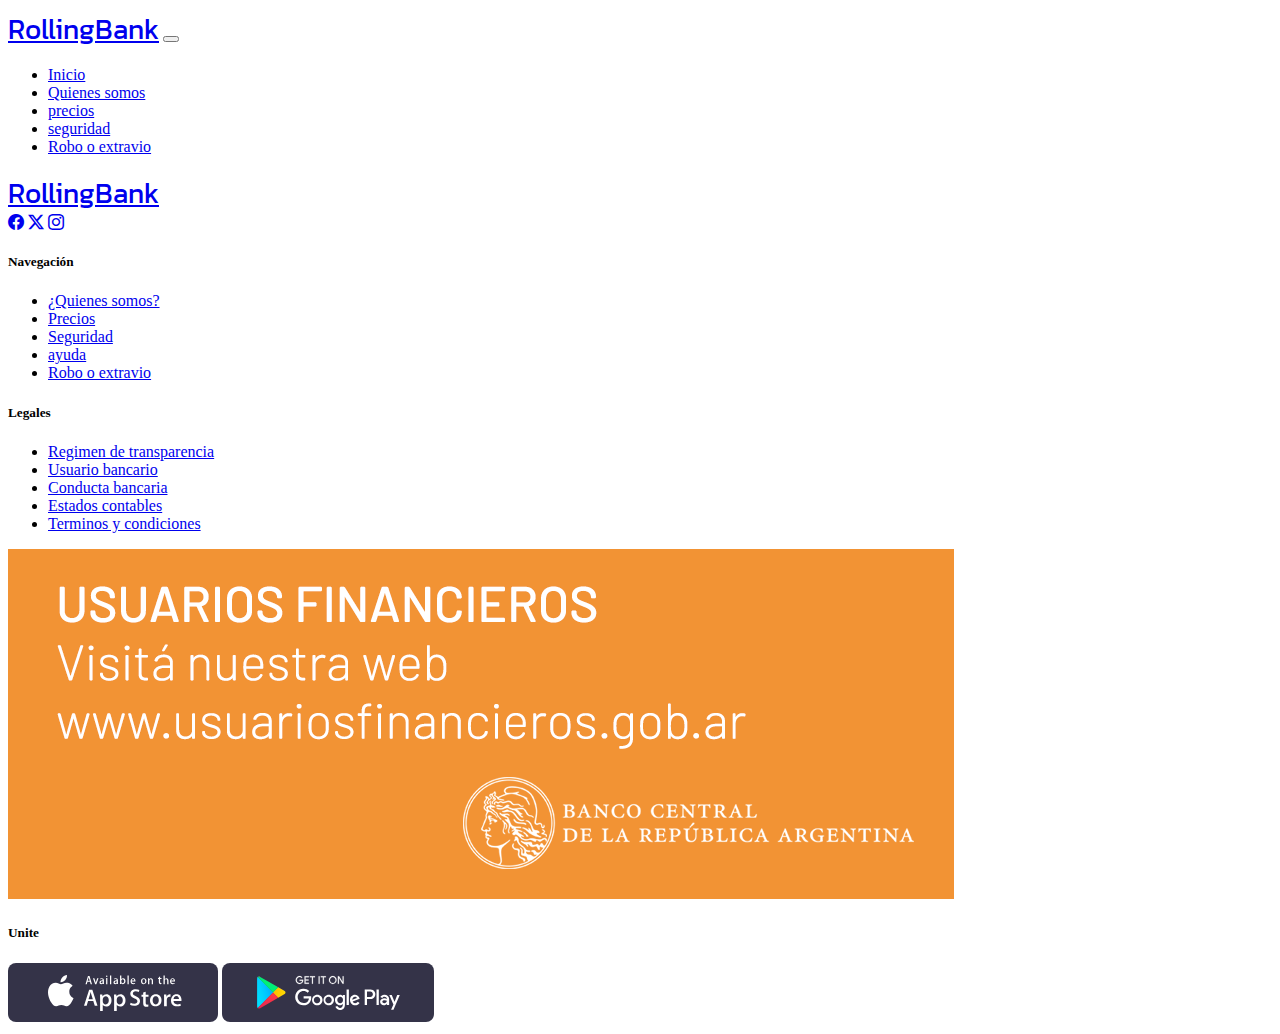
==== pages/error404.html @ 9aa8b80e "Terminamos el Nav y Footer de una pagina precios" ====
<!DOCTYPE html>
<html lang="es">
  <head>
    <meta charset="UTF-8" />
    <meta name="viewport" content="width=device-width, initial-scale=1.0" />
    <link
      rel="stylesheet"
      href="https://cdn.jsdelivr.net/npm/bootstrap@5.3.2/dist/css/bootstrap.min.css"
      integrity="sha384-T3c6CoIi6uLrA9TneNEoa7RxnatzjcDSCmG1MXxSR1GAsXEV/Dwwykc2MPK8M2HN"
      crossorigin="anonymous"
    />
    <link
      rel="stylesheet"
      href="https://cdn.jsdelivr.net/npm/bootstrap-icons@1.11.1/font/bootstrap-icons.css"
    />
    <link rel="stylesheet" href="../css/style.css" />
    <title>RollingBank</title>
  </head>
  <body class="vh-100 d-flex flex-column">
    <header>
      <nav class="navbar navbar-expand-lg bg-body-tertiary">
        <div class="container">
          <a class="navbar-brand Nav-titulo" href="../index.html"
            >RollingBank</a
          >
          <button
            class="navbar-toggler"
            type="button"
            data-bs-toggle="collapse"
            data-bs-target="#navbarSupportedContent"
            aria-controls="navbarSupportedContent"
            aria-expanded="false"
            aria-label="Toggle navigation"
          >
            <span class="navbar-toggler-icon"></span>
          </button>
          <div class="collapse navbar-collapse" id="navbarSupportedContent">
            <ul class="navbar-nav ms-auto mb-2 mb-lg-0">
              <li class="nav-item">
                <a class="nav-link" aria-current="page" href="../index.html"
                  >Inicio</a
                >
              </li>
              <li class="nav-item">
                <a class="nav-link" href="./quienesSomos.html">Quienes somos</a>
              </li>
              <li class="nav-item">
                <a class="nav-link" href="./precios.html">precios</a>
              </li>
              <li class="nav-item">
                <a class="nav-link" href="./seguridad.html">seguridad</a>
              </li>
              <li class="nav-item">
                <a class="nav-link" href="./error404.html">Robo o extravio</a>
              </li>
            </ul>
          </div>
        </div>
      </nav>
    </header>
    <main class="flex-grow-1"></main>
    <footer class="bg-dark text-secondary py-4">
      <div class="container">
        <div class="row">
          <div class="mb-4 mt-1 d-flex">
            <a
              href="../index.html"
              class="Nav-titulo link-light link-underline-opacity-0"
              >RollingBank</a
            >
            <div class="ms-4">
              <a href="./error404.html" class="fs-5 link-light"
                ><i class="bi bi-facebook"></i
              ></a>
              <a href="./error404.html" class="fs-5 link-light mx-2"
                ><i class="bi bi-twitter-x"></i
              ></a>
              <a href="./error404.html" class="fs-5 link-light"
                ><i class="bi bi-instagram"></i
              ></a>
            </div>
          </div>
          <div class="col-md-6 col-lg-3 mb-3">
            <h5>Navegación</h5>
            <ul class="list-unstyled">
              <li>
                <a
                  href="./error404.html"
                  class="link-secondary link-underline-opacity-0"
                  >¿Quienes somos?</a
                >
              </li>
              <li>
                <a
                  href="./error404.html"
                  class="link-secondary link-underline-opacity-0"
                  >Precios</a
                >
              </li>
              <li>
                <a
                  href="./error404.html"
                  class="link-secondary link-underline-opacity-0"
                  >Seguridad</a
                >
              </li>
              <li>
                <a
                  href="./error404.html"
                  class="link-secondary link-underline-opacity-0"
                  >ayuda</a
                >
              </li>
              <li>
                <a
                  href="./error404.html"
                  class="link-secondary link-underline-opacity-0"
                  >Robo o extravio</a
                >
              </li>
            </ul>
          </div>
          <div class="col-md-6 col-lg-3 mb-3">
            <h5>Legales</h5>
            <ul class="list-unstyled">
              <li>
                <a
                  href="./error404.html"
                  class="link-secondary link-underline-opacity-0"
                  >Regimen de transparencia</a
                >
              </li>
              <li>
                <a
                  href="./error404.html"
                  class="link-secondary link-underline-opacity-0"
                  >Usuario bancario</a
                >
              </li>
              <li>
                <a
                  href="./error404.html"
                  class="link-secondary link-underline-opacity-0"
                  >Conducta bancaria</a
                >
              </li>
              <li>
                <a
                  href="./error404.html"
                  class="link-secondary link-underline-opacity-0"
                  >Estados contables</a
                >
              </li>
              <li>
                <a
                  href="./error404.html"
                  class="link-secondary link-underline-opacity-0"
                  >Terminos y condiciones</a
                >
              </li>
            </ul>
          </div>
          <div class="col-md-6 col-lg-3 mb-3">
            <img
              src="../img/usuariosfinancieros.png"
              alt="logo usuarios financieros"
              class="img-footer1"
            />
          </div>
          <div class="col-md-6 col-lg-3 mb-3">
            <h5>Unite</h5>
            <img
              src="../img/badge-apple-store.svg"
              alt="logo apple store"
              class="img-fluid mb-2"
            />
            <img
              src="../img/google-play-badge-bb.svg"
              alt="logo google play"
              class="img-fluid"
            />
          </div>
        </div>
      </div>
    </footer>
    <script
      src="https://cdn.jsdelivr.net/npm/bootstrap@5.3.2/dist/js/bootstrap.bundle.min.js"
      integrity="sha384-C6RzsynM9kWDrMNeT87bh95OGNyZPhcTNXj1NW7RuBCsyN/o0jlpcV8Qyq46cDfL"
      crossorigin="anonymous"
    ></script>
  </body>
</html>
---- css/style.css ----
@import url("https://fonts.googleapis.com/css2?family=Kanit:wght@700&display=swap");

.Nav-titulo {
  font-family: "Kanit", sans-serif;
  font-size: 28px;
}
.img-footer1{
    max-width: 80%;
}
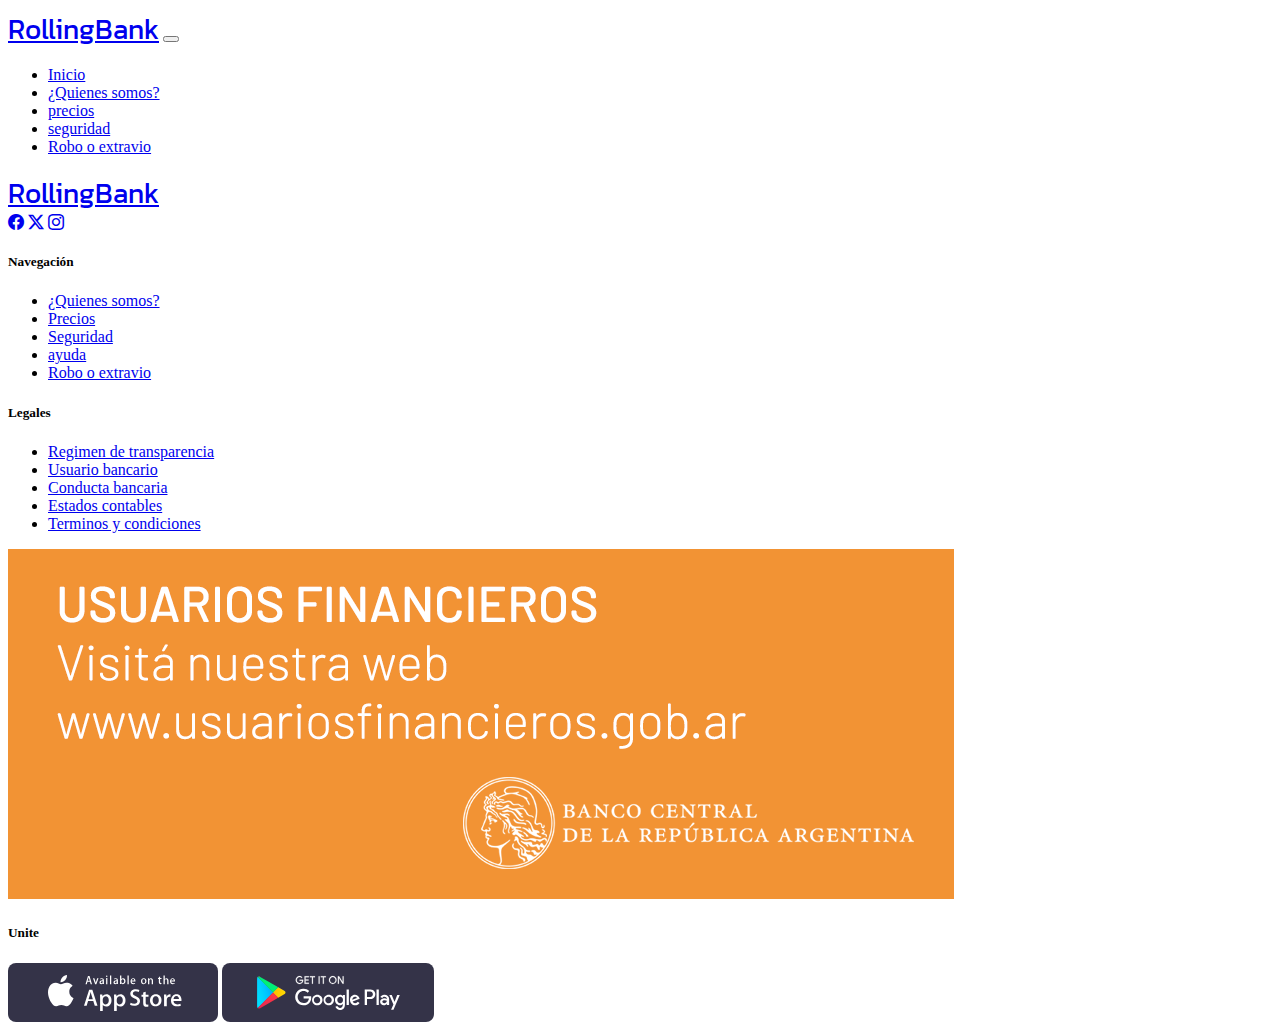
==== commit 4c232cad: "Terminamos el Nav y Footer de una pagina Quienes somos y correjimos el error de ortografia" ====
--- a/pages/error404.html
+++ b/pages/error404.html
@@ -42,7 +42,7 @@
                 >
               </li>
               <li class="nav-item">
-                <a class="nav-link" href="./quienesSomos.html">Quienes somos</a>
+                <a class="nav-link" href="./quienesSomos.html">¿Quienes somos?</a>
               </li>
               <li class="nav-item">
                 <a class="nav-link" href="./precios.html">precios</a>
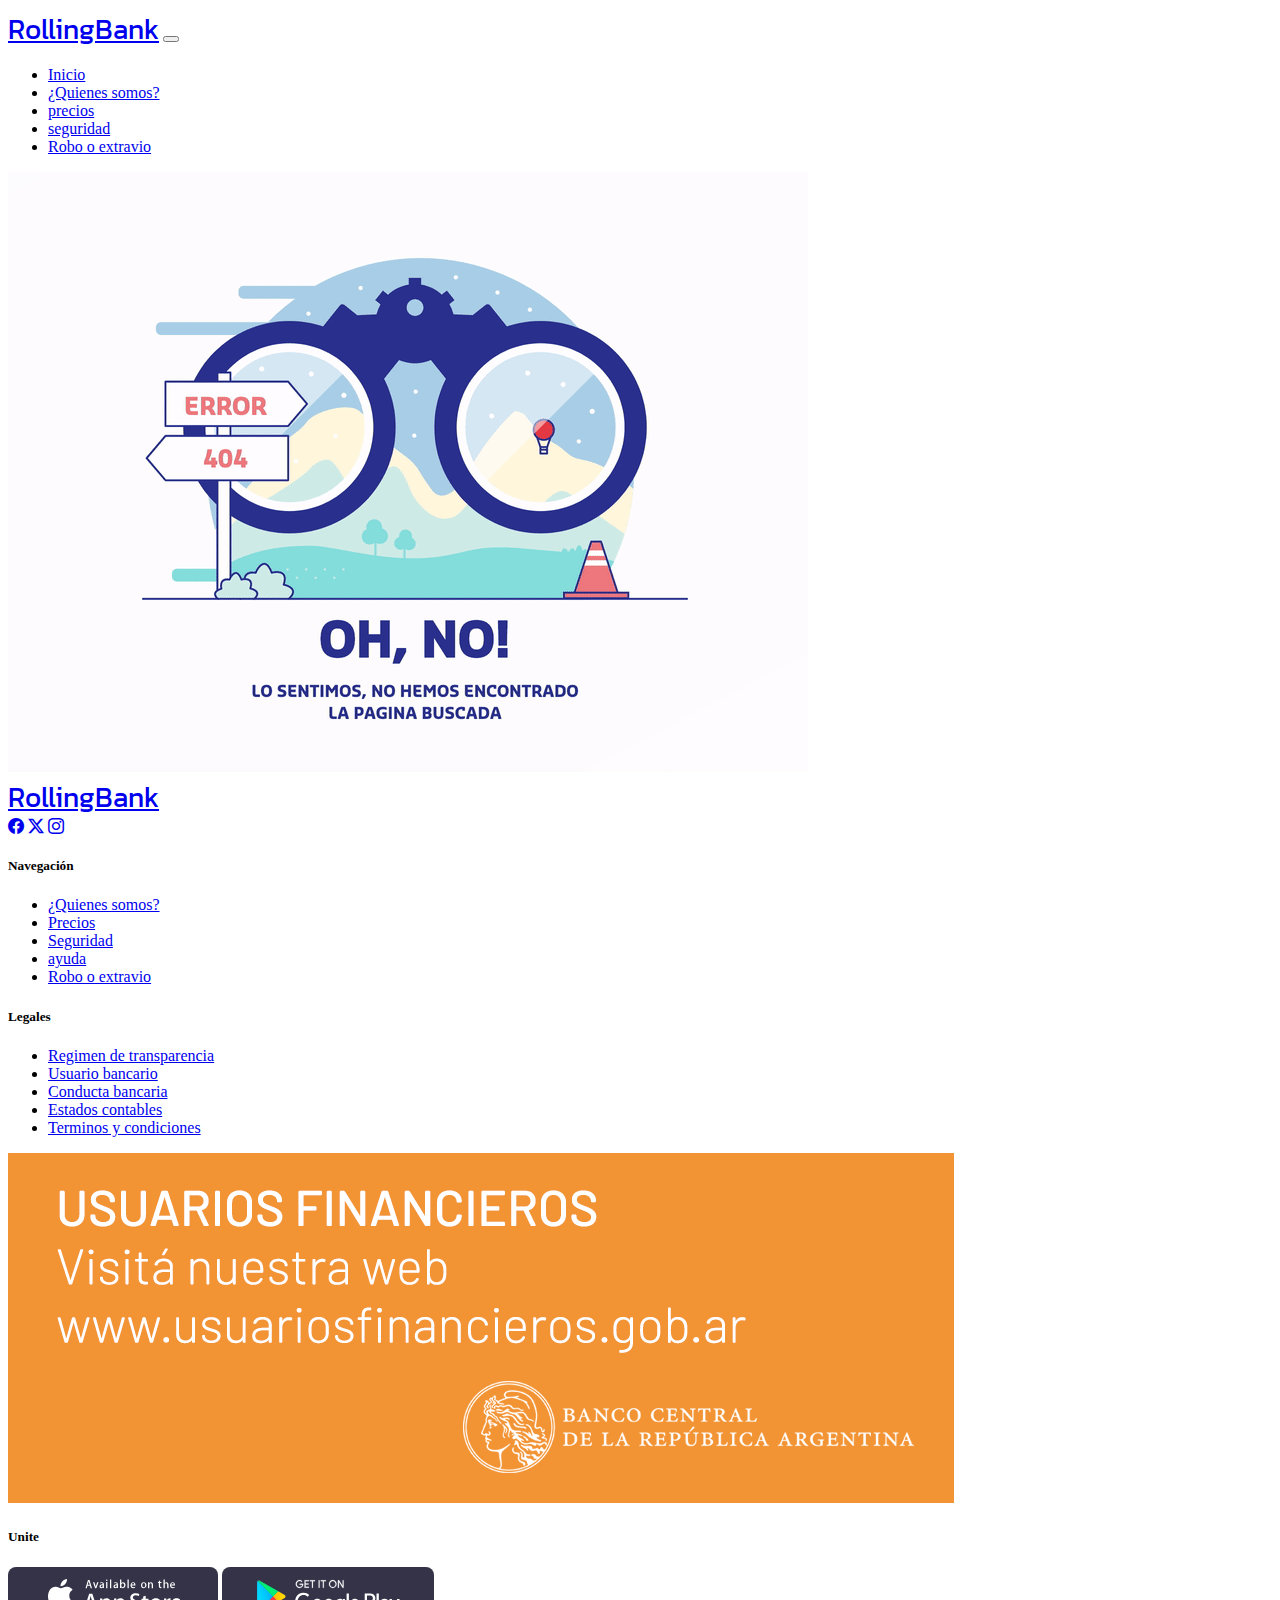
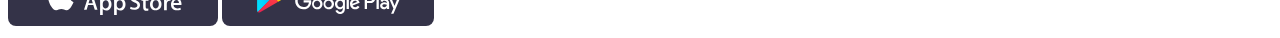
==== commit f988a757: "Terminamos el 404 tan rapido por que estaba muy simple" ====
--- a/pages/error404.html
+++ b/pages/error404.html
@@ -42,7 +42,9 @@
                 >
               </li>
               <li class="nav-item">
-                <a class="nav-link" href="./quienesSomos.html">¿Quienes somos?</a>
+                <a class="nav-link" href="./quienesSomos.html"
+                  >¿Quienes somos?</a
+                >
               </li>
               <li class="nav-item">
                 <a class="nav-link" href="./precios.html">precios</a>
@@ -58,17 +60,34 @@
         </div>
       </nav>
     </header>
-    <main class="flex-grow-1"></main>
+    <main class="flex-grow-1">
+      <section class="d-flex mb-5 justify-content-center">
+        <img src="../img/404.gif" alt="gif del 404" class="img-fluid mb-5" />
+      </section>
+    </main>
     <footer class="bg-dark text-secondary py-4">
       <div class="container">
         <div class="row">
-          <div class="mb-4 mt-1 d-flex">
-            <a
-              href="../index.html"
-              class="Nav-titulo link-light link-underline-opacity-0"
-              >RollingBank</a
-            >
-            <div class="ms-4">
+          <div class="mb-4 mt-1">
+            <div class="d-flex">
+              <a
+                href="./index.html"
+                class="Nav-titulo link-light link-underline-opacity-0"
+                >RollingBank</a
+              >
+              <div class="ms-4 iconos-footer">
+                <a href="./error404.html" class="fs-5 link-light"
+                  ><i class="bi bi-facebook"></i
+                ></a>
+                <a href="./error404.html" class="fs-5 link-light mx-2"
+                  ><i class="bi bi-twitter-x"></i
+                ></a>
+                <a href="./error404.html" class="fs-5 link-light"
+                  ><i class="bi bi-instagram"></i
+                ></a>
+              </div>
+            </div>
+            <div class="ms-4 iconos-footer2">
               <a href="./error404.html" class="fs-5 link-light"
                 ><i class="bi bi-facebook"></i
               ></a>
@@ -189,4 +208,4 @@
       crossorigin="anonymous"
     ></script>
   </body>
-</html>+</html>
--- a/css/style.css
+++ b/css/style.css
@@ -4,6 +4,27 @@
   font-family: "Kanit", sans-serif;
   font-size: 28px;
 }
-.img-footer1{
-    max-width: 80%;
+.img-footer1 {
+  max-width: 80%;
+}
+
+/* dispositivos sm */
+@media all and (max-width: 767px) {
+  .iconos-footer {
+    display: none;
+  }
+}
+/* dispositivos md */
+@media all and (min-width: 768px) and (max-width: 991px) {
+  .iconos-footer2{
+    display: none;
+  }
+}
+
+/* dispositivos grandes lg */
+@media all and (min-width: 992px) {
+  .iconos-footer2{
+    display: none;
+  }
+
 }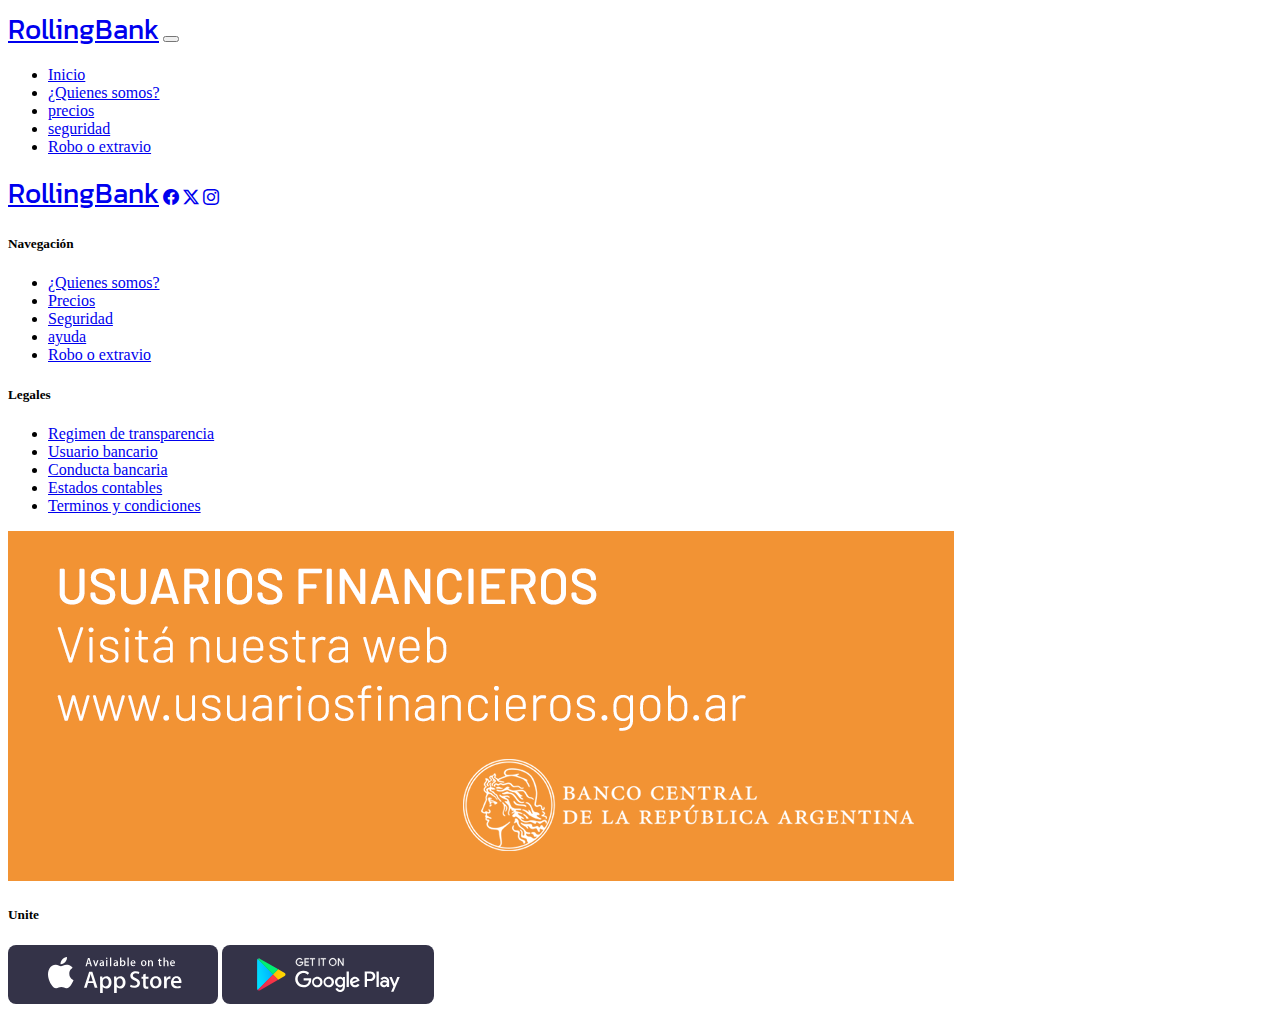
==== commit 1fd40e62: "Mejoramos el footer con los cambios: centrar en dispositivos chicos, arreglar lo desparejo de las im" ====
--- a/pages/error404.html
+++ b/pages/error404.html
@@ -60,34 +60,30 @@
         </div>
       </nav>
     </header>
-    <main class="flex-grow-1">
-      <section class="d-flex mb-5 justify-content-center">
-        <img src="../img/404.gif" alt="gif del 404" class="img-fluid mb-5" />
-      </section>
-    </main>
+    <main class="flex-grow-1"></main>
     <footer class="bg-dark text-secondary py-4">
       <div class="container">
-        <div class="row">
+        <div class="row textos-footer">
           <div class="mb-4 mt-1">
-            <div class="d-flex">
+            <div>
               <a
                 href="./index.html"
                 class="Nav-titulo link-light link-underline-opacity-0"
                 >RollingBank</a
               >
-              <div class="ms-4 iconos-footer">
-                <a href="./error404.html" class="fs-5 link-light"
-                  ><i class="bi bi-facebook"></i
-                ></a>
-                <a href="./error404.html" class="fs-5 link-light mx-2"
-                  ><i class="bi bi-twitter-x"></i
-                ></a>
-                <a href="./error404.html" class="fs-5 link-light"
-                  ><i class="bi bi-instagram"></i
-                ></a>
-              </div>
+              <a href="./error404.html" class="fs-5 link-light iconos-footer ms-4"
+                ><i class="bi bi-facebook"></i
+              ></a>
+              <a
+                href="./error404.html"
+                class="fs-5 link-light mx-2 iconos-footer"
+                ><i class="bi bi-twitter-x"></i
+              ></a>
+              <a href="./error404.html" class="fs-5 link-light iconos-footer"
+                ><i class="bi bi-instagram"></i
+              ></a>
             </div>
-            <div class="ms-4 iconos-footer2">
+            <div class="iconos-footer2">
               <a href="./error404.html" class="fs-5 link-light"
                 ><i class="bi bi-facebook"></i
               ></a>
@@ -191,12 +187,12 @@
             <img
               src="../img/badge-apple-store.svg"
               alt="logo apple store"
-              class="img-fluid mb-2"
+              class="img-fluid mt-2"
             />
             <img
               src="../img/google-play-badge-bb.svg"
               alt="logo google play"
-              class="img-fluid"
+              class="img-fluid mt-2"
             />
           </div>
         </div>
--- a/css/style.css
+++ b/css/style.css
@@ -13,18 +13,20 @@
   .iconos-footer {
     display: none;
   }
+  .textos-footer {
+    text-align: center;
+  }
 }
 /* dispositivos md */
 @media all and (min-width: 768px) and (max-width: 991px) {
-  .iconos-footer2{
+  .iconos-footer2 {
     display: none;
   }
 }
 
 /* dispositivos grandes lg */
 @media all and (min-width: 992px) {
-  .iconos-footer2{
+  .iconos-footer2 {
     display: none;
   }
-
-}+}
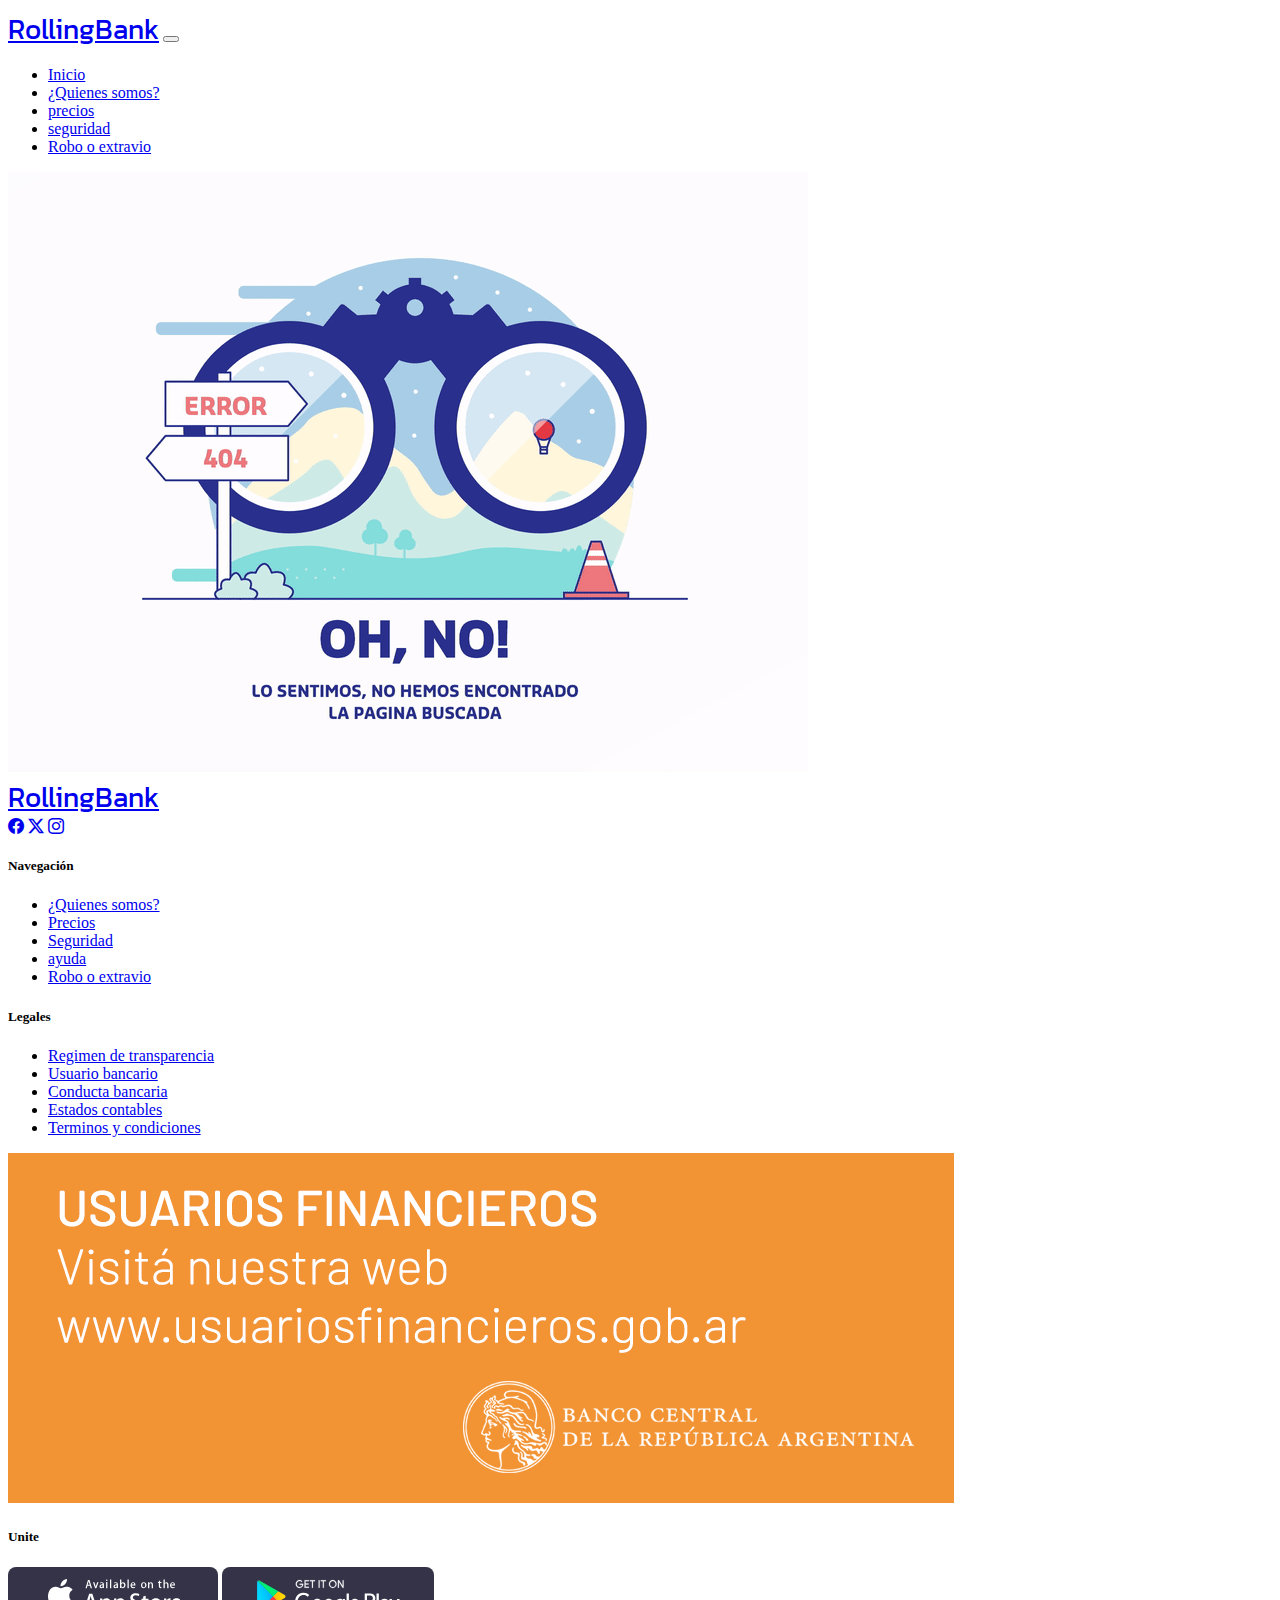
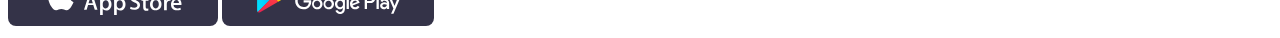
==== commit 52a209fd: "agregamos una etiqueta a que si apretamos en la imagen nos vuelve al principio" ====
--- a/pages/error404.html
+++ b/pages/error404.html
@@ -1,207 +1,126 @@
 <!DOCTYPE html>
 <html lang="es">
-  <head>
-    <meta charset="UTF-8" />
-    <meta name="viewport" content="width=device-width, initial-scale=1.0" />
-    <link
-      rel="stylesheet"
-      href="https://cdn.jsdelivr.net/npm/bootstrap@5.3.2/dist/css/bootstrap.min.css"
-      integrity="sha384-T3c6CoIi6uLrA9TneNEoa7RxnatzjcDSCmG1MXxSR1GAsXEV/Dwwykc2MPK8M2HN"
-      crossorigin="anonymous"
-    />
-    <link
-      rel="stylesheet"
-      href="https://cdn.jsdelivr.net/npm/bootstrap-icons@1.11.1/font/bootstrap-icons.css"
-    />
-    <link rel="stylesheet" href="../css/style.css" />
-    <title>RollingBank</title>
-  </head>
-  <body class="vh-100 d-flex flex-column">
-    <header>
-      <nav class="navbar navbar-expand-lg bg-body-tertiary">
-        <div class="container">
-          <a class="navbar-brand Nav-titulo" href="../index.html"
-            >RollingBank</a
-          >
-          <button
-            class="navbar-toggler"
-            type="button"
-            data-bs-toggle="collapse"
-            data-bs-target="#navbarSupportedContent"
-            aria-controls="navbarSupportedContent"
-            aria-expanded="false"
-            aria-label="Toggle navigation"
-          >
-            <span class="navbar-toggler-icon"></span>
-          </button>
-          <div class="collapse navbar-collapse" id="navbarSupportedContent">
-            <ul class="navbar-nav ms-auto mb-2 mb-lg-0">
-              <li class="nav-item">
-                <a class="nav-link" aria-current="page" href="../index.html"
-                  >Inicio</a
-                >
-              </li>
-              <li class="nav-item">
-                <a class="nav-link" href="./quienesSomos.html"
-                  >¿Quienes somos?</a
-                >
-              </li>
-              <li class="nav-item">
-                <a class="nav-link" href="./precios.html">precios</a>
-              </li>
-              <li class="nav-item">
-                <a class="nav-link" href="./seguridad.html">seguridad</a>
-              </li>
-              <li class="nav-item">
-                <a class="nav-link" href="./error404.html">Robo o extravio</a>
-              </li>
-            </ul>
+
+<head>
+  <meta charset="UTF-8" />
+  <meta name="viewport" content="width=device-width, initial-scale=1.0" />
+  <link rel="stylesheet" href="https://cdn.jsdelivr.net/npm/bootstrap@5.3.2/dist/css/bootstrap.min.css"
+    integrity="sha384-T3c6CoIi6uLrA9TneNEoa7RxnatzjcDSCmG1MXxSR1GAsXEV/Dwwykc2MPK8M2HN" crossorigin="anonymous" />
+  <link rel="stylesheet" href="https://cdn.jsdelivr.net/npm/bootstrap-icons@1.11.1/font/bootstrap-icons.css" />
+  <link rel="stylesheet" href="../css/style.css" />
+  <title>RollingBank</title>
+</head>
+
+<body class="vh-100 d-flex flex-column">
+  <header>
+    <nav class="navbar navbar-expand-lg bg-body-tertiary">
+      <div class="container">
+        <a class="navbar-brand Nav-titulo" href="../index.html">RollingBank</a>
+        <button class="navbar-toggler" type="button" data-bs-toggle="collapse" data-bs-target="#navbarSupportedContent"
+          aria-controls="navbarSupportedContent" aria-expanded="false" aria-label="Toggle navigation">
+          <span class="navbar-toggler-icon"></span>
+        </button>
+        <div class="collapse navbar-collapse" id="navbarSupportedContent">
+          <ul class="navbar-nav ms-auto mb-2 mb-lg-0">
+            <li class="nav-item">
+              <a class="nav-link" aria-current="page" href="../index.html">Inicio</a>
+            </li>
+            <li class="nav-item">
+              <a class="nav-link" href="./quienesSomos.html">¿Quienes somos?</a>
+            </li>
+            <li class="nav-item">
+              <a class="nav-link" href="./precios.html">precios</a>
+            </li>
+            <li class="nav-item">
+              <a class="nav-link" href="./seguridad.html">seguridad</a>
+            </li>
+            <li class="nav-item">
+              <a class="nav-link" href="./error404.html">Robo o extravio</a>
+            </li>
+          </ul>
+        </div>
+      </div>
+    </nav>
+  </header>
+  <main class="flex-grow-1">
+    <section class="d-flex mb-5 justify-content-center">
+      <a href="../index.html">
+        <img src="../img/404.gif" alt="gif del 404" class="img-fluid mb-5" />
+      </a>
+    </section>
+  </main>
+  <footer class="bg-dark text-secondary py-4">
+    <div class="container">
+      <div class="row">
+        <div class="mb-4 mt-1">
+          <div class="d-flex">
+            <a href="./index.html" class="Nav-titulo link-light link-underline-opacity-0">RollingBank</a>
+            <div class="ms-4 iconos-footer">
+              <a href="./error404.html" class="fs-5 link-light"><i class="bi bi-facebook"></i></a>
+              <a href="./error404.html" class="fs-5 link-light mx-2"><i class="bi bi-twitter-x"></i></a>
+              <a href="./error404.html" class="fs-5 link-light"><i class="bi bi-instagram"></i></a>
+            </div>
+          </div>
+          <div class="ms-4 iconos-footer2">
+            <a href="./error404.html" class="fs-5 link-light"><i class="bi bi-facebook"></i></a>
+            <a href="./error404.html" class="fs-5 link-light mx-2"><i class="bi bi-twitter-x"></i></a>
+            <a href="./error404.html" class="fs-5 link-light"><i class="bi bi-instagram"></i></a>
           </div>
         </div>
-      </nav>
-    </header>
-    <main class="flex-grow-1"></main>
-    <footer class="bg-dark text-secondary py-4">
-      <div class="container">
-        <div class="row textos-footer">
-          <div class="mb-4 mt-1">
-            <div>
-              <a
-                href="./index.html"
-                class="Nav-titulo link-light link-underline-opacity-0"
-                >RollingBank</a
-              >
-              <a href="./error404.html" class="fs-5 link-light iconos-footer ms-4"
-                ><i class="bi bi-facebook"></i
-              ></a>
-              <a
-                href="./error404.html"
-                class="fs-5 link-light mx-2 iconos-footer"
-                ><i class="bi bi-twitter-x"></i
-              ></a>
-              <a href="./error404.html" class="fs-5 link-light iconos-footer"
-                ><i class="bi bi-instagram"></i
-              ></a>
-            </div>
-            <div class="iconos-footer2">
-              <a href="./error404.html" class="fs-5 link-light"
-                ><i class="bi bi-facebook"></i
-              ></a>
-              <a href="./error404.html" class="fs-5 link-light mx-2"
-                ><i class="bi bi-twitter-x"></i
-              ></a>
-              <a href="./error404.html" class="fs-5 link-light"
-                ><i class="bi bi-instagram"></i
-              ></a>
-            </div>
-          </div>
-          <div class="col-md-6 col-lg-3 mb-3">
-            <h5>Navegación</h5>
-            <ul class="list-unstyled">
-              <li>
-                <a
-                  href="./error404.html"
-                  class="link-secondary link-underline-opacity-0"
-                  >¿Quienes somos?</a
-                >
-              </li>
-              <li>
-                <a
-                  href="./error404.html"
-                  class="link-secondary link-underline-opacity-0"
-                  >Precios</a
-                >
-              </li>
-              <li>
-                <a
-                  href="./error404.html"
-                  class="link-secondary link-underline-opacity-0"
-                  >Seguridad</a
-                >
-              </li>
-              <li>
-                <a
-                  href="./error404.html"
-                  class="link-secondary link-underline-opacity-0"
-                  >ayuda</a
-                >
-              </li>
-              <li>
-                <a
-                  href="./error404.html"
-                  class="link-secondary link-underline-opacity-0"
-                  >Robo o extravio</a
-                >
-              </li>
-            </ul>
-          </div>
-          <div class="col-md-6 col-lg-3 mb-3">
-            <h5>Legales</h5>
-            <ul class="list-unstyled">
-              <li>
-                <a
-                  href="./error404.html"
-                  class="link-secondary link-underline-opacity-0"
-                  >Regimen de transparencia</a
-                >
-              </li>
-              <li>
-                <a
-                  href="./error404.html"
-                  class="link-secondary link-underline-opacity-0"
-                  >Usuario bancario</a
-                >
-              </li>
-              <li>
-                <a
-                  href="./error404.html"
-                  class="link-secondary link-underline-opacity-0"
-                  >Conducta bancaria</a
-                >
-              </li>
-              <li>
-                <a
-                  href="./error404.html"
-                  class="link-secondary link-underline-opacity-0"
-                  >Estados contables</a
-                >
-              </li>
-              <li>
-                <a
-                  href="./error404.html"
-                  class="link-secondary link-underline-opacity-0"
-                  >Terminos y condiciones</a
-                >
-              </li>
-            </ul>
-          </div>
-          <div class="col-md-6 col-lg-3 mb-3">
-            <img
-              src="../img/usuariosfinancieros.png"
-              alt="logo usuarios financieros"
-              class="img-footer1"
-            />
-          </div>
-          <div class="col-md-6 col-lg-3 mb-3">
-            <h5>Unite</h5>
-            <img
-              src="../img/badge-apple-store.svg"
-              alt="logo apple store"
-              class="img-fluid mt-2"
-            />
-            <img
-              src="../img/google-play-badge-bb.svg"
-              alt="logo google play"
-              class="img-fluid mt-2"
-            />
-          </div>
+        <div class="col-md-6 col-lg-3 mb-3">
+          <h5>Navegación</h5>
+          <ul class="list-unstyled">
+            <li>
+              <a href="./error404.html" class="link-secondary link-underline-opacity-0">¿Quienes somos?</a>
+            </li>
+            <li>
+              <a href="./error404.html" class="link-secondary link-underline-opacity-0">Precios</a>
+            </li>
+            <li>
+              <a href="./error404.html" class="link-secondary link-underline-opacity-0">Seguridad</a>
+            </li>
+            <li>
+              <a href="./error404.html" class="link-secondary link-underline-opacity-0">ayuda</a>
+            </li>
+            <li>
+              <a href="./error404.html" class="link-secondary link-underline-opacity-0">Robo o extravio</a>
+            </li>
+          </ul>
+        </div>
+        <div class="col-md-6 col-lg-3 mb-3">
+          <h5>Legales</h5>
+          <ul class="list-unstyled">
+            <li>
+              <a href="./error404.html" class="link-secondary link-underline-opacity-0">Regimen de transparencia</a>
+            </li>
+            <li>
+              <a href="./error404.html" class="link-secondary link-underline-opacity-0">Usuario bancario</a>
+            </li>
+            <li>
+              <a href="./error404.html" class="link-secondary link-underline-opacity-0">Conducta bancaria</a>
+            </li>
+            <li>
+              <a href="./error404.html" class="link-secondary link-underline-opacity-0">Estados contables</a>
+            </li>
+            <li>
+              <a href="./error404.html" class="link-secondary link-underline-opacity-0">Terminos y condiciones</a>
+            </li>
+          </ul>
+        </div>
+        <div class="col-md-6 col-lg-3 mb-3">
+          <img src="../img/usuariosfinancieros.png" alt="logo usuarios financieros" class="img-footer1" />
+        </div>
+        <div class="col-md-6 col-lg-3 mb-3">
+          <h5>Unite</h5>
+          <img src="../img/badge-apple-store.svg" alt="logo apple store" class="img-fluid mb-2" />
+          <img src="../img/google-play-badge-bb.svg" alt="logo google play" class="img-fluid" />
         </div>
       </div>
-    </footer>
-    <script
-      src="https://cdn.jsdelivr.net/npm/bootstrap@5.3.2/dist/js/bootstrap.bundle.min.js"
-      integrity="sha384-C6RzsynM9kWDrMNeT87bh95OGNyZPhcTNXj1NW7RuBCsyN/o0jlpcV8Qyq46cDfL"
-      crossorigin="anonymous"
-    ></script>
-  </body>
-</html>
+    </div>
+  </footer>
+  <script src="https://cdn.jsdelivr.net/npm/bootstrap@5.3.2/dist/js/bootstrap.bundle.min.js"
+    integrity="sha384-C6RzsynM9kWDrMNeT87bh95OGNyZPhcTNXj1NW7RuBCsyN/o0jlpcV8Qyq46cDfL"
+    crossorigin="anonymous"></script>
+</body>
+
+</html>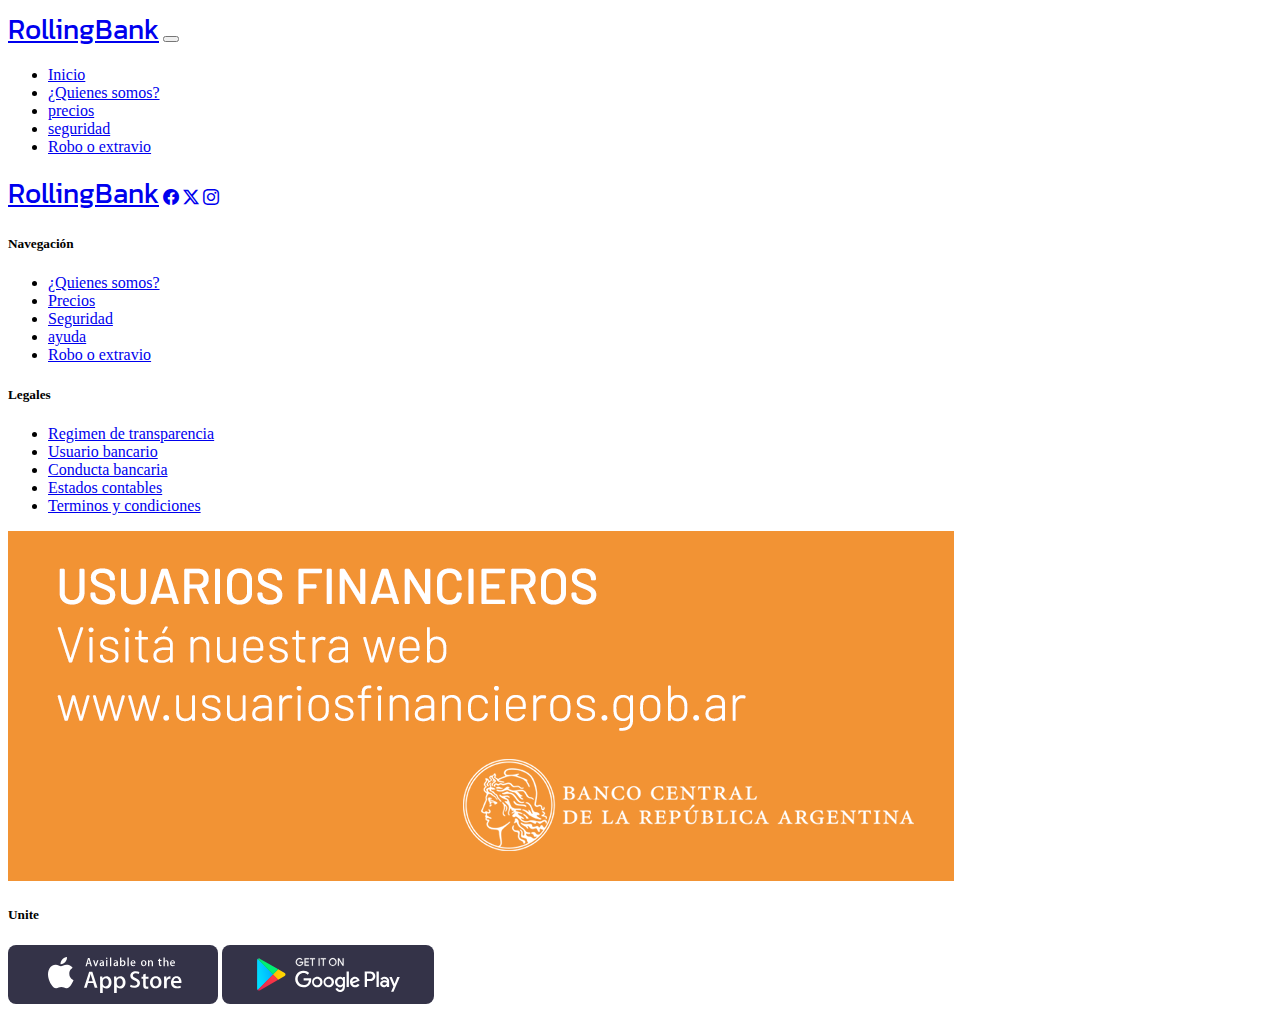
==== commit 8099579c: "Merge pull request #9 from manusantiaraoz/NavYFooter" ====
--- a/pages/error404.html
+++ b/pages/error404.html
@@ -1,126 +1,207 @@
 <!DOCTYPE html>
 <html lang="es">
-
-<head>
-  <meta charset="UTF-8" />
-  <meta name="viewport" content="width=device-width, initial-scale=1.0" />
-  <link rel="stylesheet" href="https://cdn.jsdelivr.net/npm/bootstrap@5.3.2/dist/css/bootstrap.min.css"
-    integrity="sha384-T3c6CoIi6uLrA9TneNEoa7RxnatzjcDSCmG1MXxSR1GAsXEV/Dwwykc2MPK8M2HN" crossorigin="anonymous" />
-  <link rel="stylesheet" href="https://cdn.jsdelivr.net/npm/bootstrap-icons@1.11.1/font/bootstrap-icons.css" />
-  <link rel="stylesheet" href="../css/style.css" />
-  <title>RollingBank</title>
-</head>
-
-<body class="vh-100 d-flex flex-column">
-  <header>
-    <nav class="navbar navbar-expand-lg bg-body-tertiary">
+  <head>
+    <meta charset="UTF-8" />
+    <meta name="viewport" content="width=device-width, initial-scale=1.0" />
+    <link
+      rel="stylesheet"
+      href="https://cdn.jsdelivr.net/npm/bootstrap@5.3.2/dist/css/bootstrap.min.css"
+      integrity="sha384-T3c6CoIi6uLrA9TneNEoa7RxnatzjcDSCmG1MXxSR1GAsXEV/Dwwykc2MPK8M2HN"
+      crossorigin="anonymous"
+    />
+    <link
+      rel="stylesheet"
+      href="https://cdn.jsdelivr.net/npm/bootstrap-icons@1.11.1/font/bootstrap-icons.css"
+    />
+    <link rel="stylesheet" href="../css/style.css" />
+    <title>RollingBank</title>
+  </head>
+  <body class="vh-100 d-flex flex-column">
+    <header>
+      <nav class="navbar navbar-expand-lg bg-body-tertiary">
+        <div class="container">
+          <a class="navbar-brand Nav-titulo" href="../index.html"
+            >RollingBank</a
+          >
+          <button
+            class="navbar-toggler"
+            type="button"
+            data-bs-toggle="collapse"
+            data-bs-target="#navbarSupportedContent"
+            aria-controls="navbarSupportedContent"
+            aria-expanded="false"
+            aria-label="Toggle navigation"
+          >
+            <span class="navbar-toggler-icon"></span>
+          </button>
+          <div class="collapse navbar-collapse" id="navbarSupportedContent">
+            <ul class="navbar-nav ms-auto mb-2 mb-lg-0">
+              <li class="nav-item">
+                <a class="nav-link" aria-current="page" href="../index.html"
+                  >Inicio</a
+                >
+              </li>
+              <li class="nav-item">
+                <a class="nav-link" href="./quienesSomos.html"
+                  >¿Quienes somos?</a
+                >
+              </li>
+              <li class="nav-item">
+                <a class="nav-link" href="./precios.html">precios</a>
+              </li>
+              <li class="nav-item">
+                <a class="nav-link" href="./seguridad.html">seguridad</a>
+              </li>
+              <li class="nav-item">
+                <a class="nav-link" href="./error404.html">Robo o extravio</a>
+              </li>
+            </ul>
+          </div>
+        </div>
+      </nav>
+    </header>
+    <main class="flex-grow-1"></main>
+    <footer class="bg-dark text-secondary py-4">
       <div class="container">
-        <a class="navbar-brand Nav-titulo" href="../index.html">RollingBank</a>
-        <button class="navbar-toggler" type="button" data-bs-toggle="collapse" data-bs-target="#navbarSupportedContent"
-          aria-controls="navbarSupportedContent" aria-expanded="false" aria-label="Toggle navigation">
-          <span class="navbar-toggler-icon"></span>
-        </button>
-        <div class="collapse navbar-collapse" id="navbarSupportedContent">
-          <ul class="navbar-nav ms-auto mb-2 mb-lg-0">
-            <li class="nav-item">
-              <a class="nav-link" aria-current="page" href="../index.html">Inicio</a>
-            </li>
-            <li class="nav-item">
-              <a class="nav-link" href="./quienesSomos.html">¿Quienes somos?</a>
-            </li>
-            <li class="nav-item">
-              <a class="nav-link" href="./precios.html">precios</a>
-            </li>
-            <li class="nav-item">
-              <a class="nav-link" href="./seguridad.html">seguridad</a>
-            </li>
-            <li class="nav-item">
-              <a class="nav-link" href="./error404.html">Robo o extravio</a>
-            </li>
-          </ul>
+        <div class="row textos-footer">
+          <div class="mb-4 mt-1">
+            <div>
+              <a
+                href="./index.html"
+                class="Nav-titulo link-light link-underline-opacity-0"
+                >RollingBank</a
+              >
+              <a href="./error404.html" class="fs-5 link-light iconos-footer ms-4"
+                ><i class="bi bi-facebook"></i
+              ></a>
+              <a
+                href="./error404.html"
+                class="fs-5 link-light mx-2 iconos-footer"
+                ><i class="bi bi-twitter-x"></i
+              ></a>
+              <a href="./error404.html" class="fs-5 link-light iconos-footer"
+                ><i class="bi bi-instagram"></i
+              ></a>
+            </div>
+            <div class="iconos-footer2">
+              <a href="./error404.html" class="fs-5 link-light"
+                ><i class="bi bi-facebook"></i
+              ></a>
+              <a href="./error404.html" class="fs-5 link-light mx-2"
+                ><i class="bi bi-twitter-x"></i
+              ></a>
+              <a href="./error404.html" class="fs-5 link-light"
+                ><i class="bi bi-instagram"></i
+              ></a>
+            </div>
+          </div>
+          <div class="col-md-6 col-lg-3 mb-3">
+            <h5>Navegación</h5>
+            <ul class="list-unstyled">
+              <li>
+                <a
+                  href="./error404.html"
+                  class="link-secondary link-underline-opacity-0"
+                  >¿Quienes somos?</a
+                >
+              </li>
+              <li>
+                <a
+                  href="./error404.html"
+                  class="link-secondary link-underline-opacity-0"
+                  >Precios</a
+                >
+              </li>
+              <li>
+                <a
+                  href="./error404.html"
+                  class="link-secondary link-underline-opacity-0"
+                  >Seguridad</a
+                >
+              </li>
+              <li>
+                <a
+                  href="./error404.html"
+                  class="link-secondary link-underline-opacity-0"
+                  >ayuda</a
+                >
+              </li>
+              <li>
+                <a
+                  href="./error404.html"
+                  class="link-secondary link-underline-opacity-0"
+                  >Robo o extravio</a
+                >
+              </li>
+            </ul>
+          </div>
+          <div class="col-md-6 col-lg-3 mb-3">
+            <h5>Legales</h5>
+            <ul class="list-unstyled">
+              <li>
+                <a
+                  href="./error404.html"
+                  class="link-secondary link-underline-opacity-0"
+                  >Regimen de transparencia</a
+                >
+              </li>
+              <li>
+                <a
+                  href="./error404.html"
+                  class="link-secondary link-underline-opacity-0"
+                  >Usuario bancario</a
+                >
+              </li>
+              <li>
+                <a
+                  href="./error404.html"
+                  class="link-secondary link-underline-opacity-0"
+                  >Conducta bancaria</a
+                >
+              </li>
+              <li>
+                <a
+                  href="./error404.html"
+                  class="link-secondary link-underline-opacity-0"
+                  >Estados contables</a
+                >
+              </li>
+              <li>
+                <a
+                  href="./error404.html"
+                  class="link-secondary link-underline-opacity-0"
+                  >Terminos y condiciones</a
+                >
+              </li>
+            </ul>
+          </div>
+          <div class="col-md-6 col-lg-3 mb-3">
+            <img
+              src="../img/usuariosfinancieros.png"
+              alt="logo usuarios financieros"
+              class="img-footer1"
+            />
+          </div>
+          <div class="col-md-6 col-lg-3 mb-3">
+            <h5>Unite</h5>
+            <img
+              src="../img/badge-apple-store.svg"
+              alt="logo apple store"
+              class="img-fluid mt-2"
+            />
+            <img
+              src="../img/google-play-badge-bb.svg"
+              alt="logo google play"
+              class="img-fluid mt-2"
+            />
+          </div>
         </div>
       </div>
-    </nav>
-  </header>
-  <main class="flex-grow-1">
-    <section class="d-flex mb-5 justify-content-center">
-      <a href="../index.html">
-        <img src="../img/404.gif" alt="gif del 404" class="img-fluid mb-5" />
-      </a>
-    </section>
-  </main>
-  <footer class="bg-dark text-secondary py-4">
-    <div class="container">
-      <div class="row">
-        <div class="mb-4 mt-1">
-          <div class="d-flex">
-            <a href="./index.html" class="Nav-titulo link-light link-underline-opacity-0">RollingBank</a>
-            <div class="ms-4 iconos-footer">
-              <a href="./error404.html" class="fs-5 link-light"><i class="bi bi-facebook"></i></a>
-              <a href="./error404.html" class="fs-5 link-light mx-2"><i class="bi bi-twitter-x"></i></a>
-              <a href="./error404.html" class="fs-5 link-light"><i class="bi bi-instagram"></i></a>
-            </div>
-          </div>
-          <div class="ms-4 iconos-footer2">
-            <a href="./error404.html" class="fs-5 link-light"><i class="bi bi-facebook"></i></a>
-            <a href="./error404.html" class="fs-5 link-light mx-2"><i class="bi bi-twitter-x"></i></a>
-            <a href="./error404.html" class="fs-5 link-light"><i class="bi bi-instagram"></i></a>
-          </div>
-        </div>
-        <div class="col-md-6 col-lg-3 mb-3">
-          <h5>Navegación</h5>
-          <ul class="list-unstyled">
-            <li>
-              <a href="./error404.html" class="link-secondary link-underline-opacity-0">¿Quienes somos?</a>
-            </li>
-            <li>
-              <a href="./error404.html" class="link-secondary link-underline-opacity-0">Precios</a>
-            </li>
-            <li>
-              <a href="./error404.html" class="link-secondary link-underline-opacity-0">Seguridad</a>
-            </li>
-            <li>
-              <a href="./error404.html" class="link-secondary link-underline-opacity-0">ayuda</a>
-            </li>
-            <li>
-              <a href="./error404.html" class="link-secondary link-underline-opacity-0">Robo o extravio</a>
-            </li>
-          </ul>
-        </div>
-        <div class="col-md-6 col-lg-3 mb-3">
-          <h5>Legales</h5>
-          <ul class="list-unstyled">
-            <li>
-              <a href="./error404.html" class="link-secondary link-underline-opacity-0">Regimen de transparencia</a>
-            </li>
-            <li>
-              <a href="./error404.html" class="link-secondary link-underline-opacity-0">Usuario bancario</a>
-            </li>
-            <li>
-              <a href="./error404.html" class="link-secondary link-underline-opacity-0">Conducta bancaria</a>
-            </li>
-            <li>
-              <a href="./error404.html" class="link-secondary link-underline-opacity-0">Estados contables</a>
-            </li>
-            <li>
-              <a href="./error404.html" class="link-secondary link-underline-opacity-0">Terminos y condiciones</a>
-            </li>
-          </ul>
-        </div>
-        <div class="col-md-6 col-lg-3 mb-3">
-          <img src="../img/usuariosfinancieros.png" alt="logo usuarios financieros" class="img-footer1" />
-        </div>
-        <div class="col-md-6 col-lg-3 mb-3">
-          <h5>Unite</h5>
-          <img src="../img/badge-apple-store.svg" alt="logo apple store" class="img-fluid mb-2" />
-          <img src="../img/google-play-badge-bb.svg" alt="logo google play" class="img-fluid" />
-        </div>
-      </div>
-    </div>
-  </footer>
-  <script src="https://cdn.jsdelivr.net/npm/bootstrap@5.3.2/dist/js/bootstrap.bundle.min.js"
-    integrity="sha384-C6RzsynM9kWDrMNeT87bh95OGNyZPhcTNXj1NW7RuBCsyN/o0jlpcV8Qyq46cDfL"
-    crossorigin="anonymous"></script>
-</body>
-
-</html>+    </footer>
+    <script
+      src="https://cdn.jsdelivr.net/npm/bootstrap@5.3.2/dist/js/bootstrap.bundle.min.js"
+      integrity="sha384-C6RzsynM9kWDrMNeT87bh95OGNyZPhcTNXj1NW7RuBCsyN/o0jlpcV8Qyq46cDfL"
+      crossorigin="anonymous"
+    ></script>
+  </body>
+</html>
--- a/css/style.css
+++ b/css/style.css
@@ -29,4 +29,5 @@
   .iconos-footer2 {
     display: none;
   }
-}
+
+}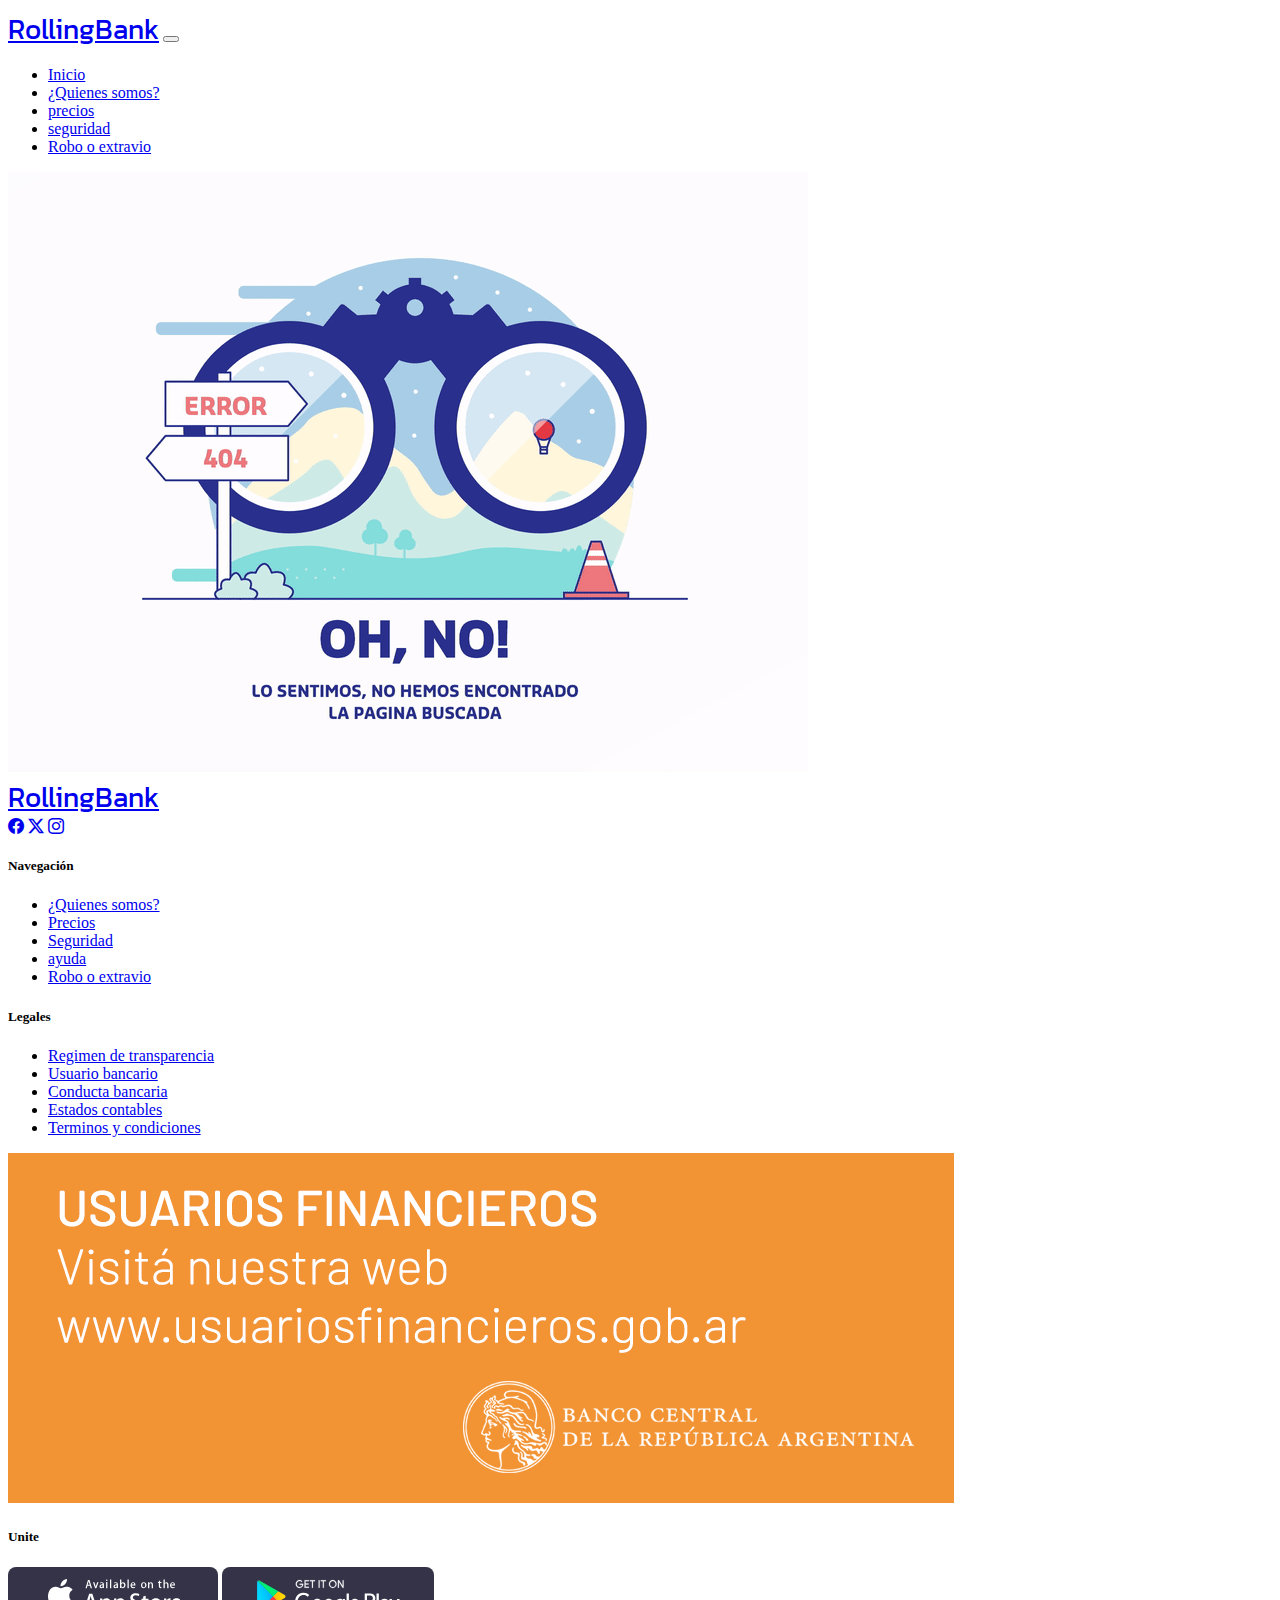
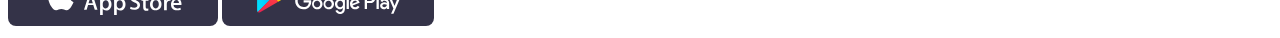
==== commit 3af3a536: "Merge branch 'dev' into 404notFound" ====
--- a/pages/error404.html
+++ b/pages/error404.html
@@ -1,207 +1,127 @@
 <!DOCTYPE html>
 <html lang="es">
-  <head>
-    <meta charset="UTF-8" />
-    <meta name="viewport" content="width=device-width, initial-scale=1.0" />
-    <link
-      rel="stylesheet"
-      href="https://cdn.jsdelivr.net/npm/bootstrap@5.3.2/dist/css/bootstrap.min.css"
-      integrity="sha384-T3c6CoIi6uLrA9TneNEoa7RxnatzjcDSCmG1MXxSR1GAsXEV/Dwwykc2MPK8M2HN"
-      crossorigin="anonymous"
-    />
-    <link
-      rel="stylesheet"
-      href="https://cdn.jsdelivr.net/npm/bootstrap-icons@1.11.1/font/bootstrap-icons.css"
-    />
-    <link rel="stylesheet" href="../css/style.css" />
-    <title>RollingBank</title>
-  </head>
-  <body class="vh-100 d-flex flex-column">
-    <header>
-      <nav class="navbar navbar-expand-lg bg-body-tertiary">
-        <div class="container">
-          <a class="navbar-brand Nav-titulo" href="../index.html"
-            >RollingBank</a
-          >
-          <button
-            class="navbar-toggler"
-            type="button"
-            data-bs-toggle="collapse"
-            data-bs-target="#navbarSupportedContent"
-            aria-controls="navbarSupportedContent"
-            aria-expanded="false"
-            aria-label="Toggle navigation"
-          >
-            <span class="navbar-toggler-icon"></span>
-          </button>
-          <div class="collapse navbar-collapse" id="navbarSupportedContent">
-            <ul class="navbar-nav ms-auto mb-2 mb-lg-0">
-              <li class="nav-item">
-                <a class="nav-link" aria-current="page" href="../index.html"
-                  >Inicio</a
-                >
-              </li>
-              <li class="nav-item">
-                <a class="nav-link" href="./quienesSomos.html"
-                  >¿Quienes somos?</a
-                >
-              </li>
-              <li class="nav-item">
-                <a class="nav-link" href="./precios.html">precios</a>
-              </li>
-              <li class="nav-item">
-                <a class="nav-link" href="./seguridad.html">seguridad</a>
-              </li>
-              <li class="nav-item">
-                <a class="nav-link" href="./error404.html">Robo o extravio</a>
-              </li>
-            </ul>
+
+<head>
+  <meta charset="UTF-8" />
+  <meta name="viewport" content="width=device-width, initial-scale=1.0" />
+  <link rel="stylesheet" href="https://cdn.jsdelivr.net/npm/bootstrap@5.3.2/dist/css/bootstrap.min.css"
+    integrity="sha384-T3c6CoIi6uLrA9TneNEoa7RxnatzjcDSCmG1MXxSR1GAsXEV/Dwwykc2MPK8M2HN" crossorigin="anonymous" />
+  <link rel="stylesheet" href="https://cdn.jsdelivr.net/npm/bootstrap-icons@1.11.1/font/bootstrap-icons.css" />
+  <link rel="stylesheet" href="../css/style.css" />
+  <title>RollingBank</title>
+</head>
+
+<body class="vh-100 d-flex flex-column">
+  <header>
+    <nav class="navbar navbar-expand-lg bg-body-tertiary">
+      <div class="container">
+
+        <a class="navbar-brand Nav-titulo" href="../index.html">RollingBank</a>
+        <button class="navbar-toggler" type="button" data-bs-toggle="collapse" data-bs-target="#navbarSupportedContent"
+          aria-controls="navbarSupportedContent" aria-expanded="false" aria-label="Toggle navigation">
+          <span class="navbar-toggler-icon"></span>
+        </button>
+        <div class="collapse navbar-collapse" id="navbarSupportedContent">
+          <ul class="navbar-nav ms-auto mb-2 mb-lg-0">
+            <li class="nav-item">
+              <a class="nav-link" aria-current="page" href="../index.html">Inicio</a>
+            </li>
+            <li class="nav-item">
+              <a class="nav-link" href="./quienesSomos.html">¿Quienes somos?</a>
+            </li>
+            <li class="nav-item">
+              <a class="nav-link" href="./precios.html">precios</a>
+            </li>
+            <li class="nav-item">
+              <a class="nav-link" href="./seguridad.html">seguridad</a>
+            </li>
+            <li class="nav-item">
+              <a class="nav-link" href="./error404.html">Robo o extravio</a>
+            </li>
+          </ul>
+        </div>
+      </div>
+    </nav>
+  </header>
+  <main class="flex-grow-1">
+    <section class="d-flex mb-5 justify-content-center">
+      <a href="../index.html">
+        <img src="../img/404.gif" alt="gif del 404" class="img-fluid mb-5" />
+      </a>
+    </section>
+  </main>
+  <footer class="bg-dark text-secondary py-4">
+    <div class="container">
+      <div class="row">
+        <div class="mb-4 mt-1">
+          <div class="d-flex">
+            <a href="./index.html" class="Nav-titulo link-light link-underline-opacity-0">RollingBank</a>
+            <div class="ms-4 iconos-footer">
+              <a href="./error404.html" class="fs-5 link-light"><i class="bi bi-facebook"></i></a>
+              <a href="./error404.html" class="fs-5 link-light mx-2"><i class="bi bi-twitter-x"></i></a>
+              <a href="./error404.html" class="fs-5 link-light"><i class="bi bi-instagram"></i></a>
+            </div>
+          </div>
+          <div class="ms-4 iconos-footer2">
+            <a href="./error404.html" class="fs-5 link-light"><i class="bi bi-facebook"></i></a>
+            <a href="./error404.html" class="fs-5 link-light mx-2"><i class="bi bi-twitter-x"></i></a>
+            <a href="./error404.html" class="fs-5 link-light"><i class="bi bi-instagram"></i></a>
           </div>
         </div>
-      </nav>
-    </header>
-    <main class="flex-grow-1"></main>
-    <footer class="bg-dark text-secondary py-4">
-      <div class="container">
-        <div class="row textos-footer">
-          <div class="mb-4 mt-1">
-            <div>
-              <a
-                href="./index.html"
-                class="Nav-titulo link-light link-underline-opacity-0"
-                >RollingBank</a
-              >
-              <a href="./error404.html" class="fs-5 link-light iconos-footer ms-4"
-                ><i class="bi bi-facebook"></i
-              ></a>
-              <a
-                href="./error404.html"
-                class="fs-5 link-light mx-2 iconos-footer"
-                ><i class="bi bi-twitter-x"></i
-              ></a>
-              <a href="./error404.html" class="fs-5 link-light iconos-footer"
-                ><i class="bi bi-instagram"></i
-              ></a>
-            </div>
-            <div class="iconos-footer2">
-              <a href="./error404.html" class="fs-5 link-light"
-                ><i class="bi bi-facebook"></i
-              ></a>
-              <a href="./error404.html" class="fs-5 link-light mx-2"
-                ><i class="bi bi-twitter-x"></i
-              ></a>
-              <a href="./error404.html" class="fs-5 link-light"
-                ><i class="bi bi-instagram"></i
-              ></a>
-            </div>
-          </div>
-          <div class="col-md-6 col-lg-3 mb-3">
-            <h5>Navegación</h5>
-            <ul class="list-unstyled">
-              <li>
-                <a
-                  href="./error404.html"
-                  class="link-secondary link-underline-opacity-0"
-                  >¿Quienes somos?</a
-                >
-              </li>
-              <li>
-                <a
-                  href="./error404.html"
-                  class="link-secondary link-underline-opacity-0"
-                  >Precios</a
-                >
-              </li>
-              <li>
-                <a
-                  href="./error404.html"
-                  class="link-secondary link-underline-opacity-0"
-                  >Seguridad</a
-                >
-              </li>
-              <li>
-                <a
-                  href="./error404.html"
-                  class="link-secondary link-underline-opacity-0"
-                  >ayuda</a
-                >
-              </li>
-              <li>
-                <a
-                  href="./error404.html"
-                  class="link-secondary link-underline-opacity-0"
-                  >Robo o extravio</a
-                >
-              </li>
-            </ul>
-          </div>
-          <div class="col-md-6 col-lg-3 mb-3">
-            <h5>Legales</h5>
-            <ul class="list-unstyled">
-              <li>
-                <a
-                  href="./error404.html"
-                  class="link-secondary link-underline-opacity-0"
-                  >Regimen de transparencia</a
-                >
-              </li>
-              <li>
-                <a
-                  href="./error404.html"
-                  class="link-secondary link-underline-opacity-0"
-                  >Usuario bancario</a
-                >
-              </li>
-              <li>
-                <a
-                  href="./error404.html"
-                  class="link-secondary link-underline-opacity-0"
-                  >Conducta bancaria</a
-                >
-              </li>
-              <li>
-                <a
-                  href="./error404.html"
-                  class="link-secondary link-underline-opacity-0"
-                  >Estados contables</a
-                >
-              </li>
-              <li>
-                <a
-                  href="./error404.html"
-                  class="link-secondary link-underline-opacity-0"
-                  >Terminos y condiciones</a
-                >
-              </li>
-            </ul>
-          </div>
-          <div class="col-md-6 col-lg-3 mb-3">
-            <img
-              src="../img/usuariosfinancieros.png"
-              alt="logo usuarios financieros"
-              class="img-footer1"
-            />
-          </div>
-          <div class="col-md-6 col-lg-3 mb-3">
-            <h5>Unite</h5>
-            <img
-              src="../img/badge-apple-store.svg"
-              alt="logo apple store"
-              class="img-fluid mt-2"
-            />
-            <img
-              src="../img/google-play-badge-bb.svg"
-              alt="logo google play"
-              class="img-fluid mt-2"
-            />
-          </div>
+        <div class="col-md-6 col-lg-3 mb-3">
+          <h5>Navegación</h5>
+          <ul class="list-unstyled">
+            <li>
+              <a href="./error404.html" class="link-secondary link-underline-opacity-0">¿Quienes somos?</a>
+            </li>
+            <li>
+              <a href="./error404.html" class="link-secondary link-underline-opacity-0">Precios</a>
+            </li>
+            <li>
+              <a href="./error404.html" class="link-secondary link-underline-opacity-0">Seguridad</a>
+            </li>
+            <li>
+              <a href="./error404.html" class="link-secondary link-underline-opacity-0">ayuda</a>
+            </li>
+            <li>
+              <a href="./error404.html" class="link-secondary link-underline-opacity-0">Robo o extravio</a>
+            </li>
+          </ul>
+        </div>
+        <div class="col-md-6 col-lg-3 mb-3">
+          <h5>Legales</h5>
+          <ul class="list-unstyled">
+            <li>
+              <a href="./error404.html" class="link-secondary link-underline-opacity-0">Regimen de transparencia</a>
+            </li>
+            <li>
+              <a href="./error404.html" class="link-secondary link-underline-opacity-0">Usuario bancario</a>
+            </li>
+            <li>
+              <a href="./error404.html" class="link-secondary link-underline-opacity-0">Conducta bancaria</a>
+            </li>
+            <li>
+              <a href="./error404.html" class="link-secondary link-underline-opacity-0">Estados contables</a>
+            </li>
+            <li>
+              <a href="./error404.html" class="link-secondary link-underline-opacity-0">Terminos y condiciones</a>
+            </li>
+          </ul>
+        </div>
+        <div class="col-md-6 col-lg-3 mb-3">
+          <img src="../img/usuariosfinancieros.png" alt="logo usuarios financieros" class="img-footer1" />
+        </div>
+        <div class="col-md-6 col-lg-3 mb-3">
+          <h5>Unite</h5>
+          <img src="../img/badge-apple-store.svg" alt="logo apple store" class="img-fluid mb-2" />
+          <img src="../img/google-play-badge-bb.svg" alt="logo google play" class="img-fluid" />
         </div>
       </div>
-    </footer>
-    <script
-      src="https://cdn.jsdelivr.net/npm/bootstrap@5.3.2/dist/js/bootstrap.bundle.min.js"
-      integrity="sha384-C6RzsynM9kWDrMNeT87bh95OGNyZPhcTNXj1NW7RuBCsyN/o0jlpcV8Qyq46cDfL"
-      crossorigin="anonymous"
-    ></script>
-  </body>
-</html>
+    </div>
+  </footer>
+  <script src="https://cdn.jsdelivr.net/npm/bootstrap@5.3.2/dist/js/bootstrap.bundle.min.js"
+    integrity="sha384-C6RzsynM9kWDrMNeT87bh95OGNyZPhcTNXj1NW7RuBCsyN/o0jlpcV8Qyq46cDfL"
+    crossorigin="anonymous"></script>
+</body>
+
+</html>